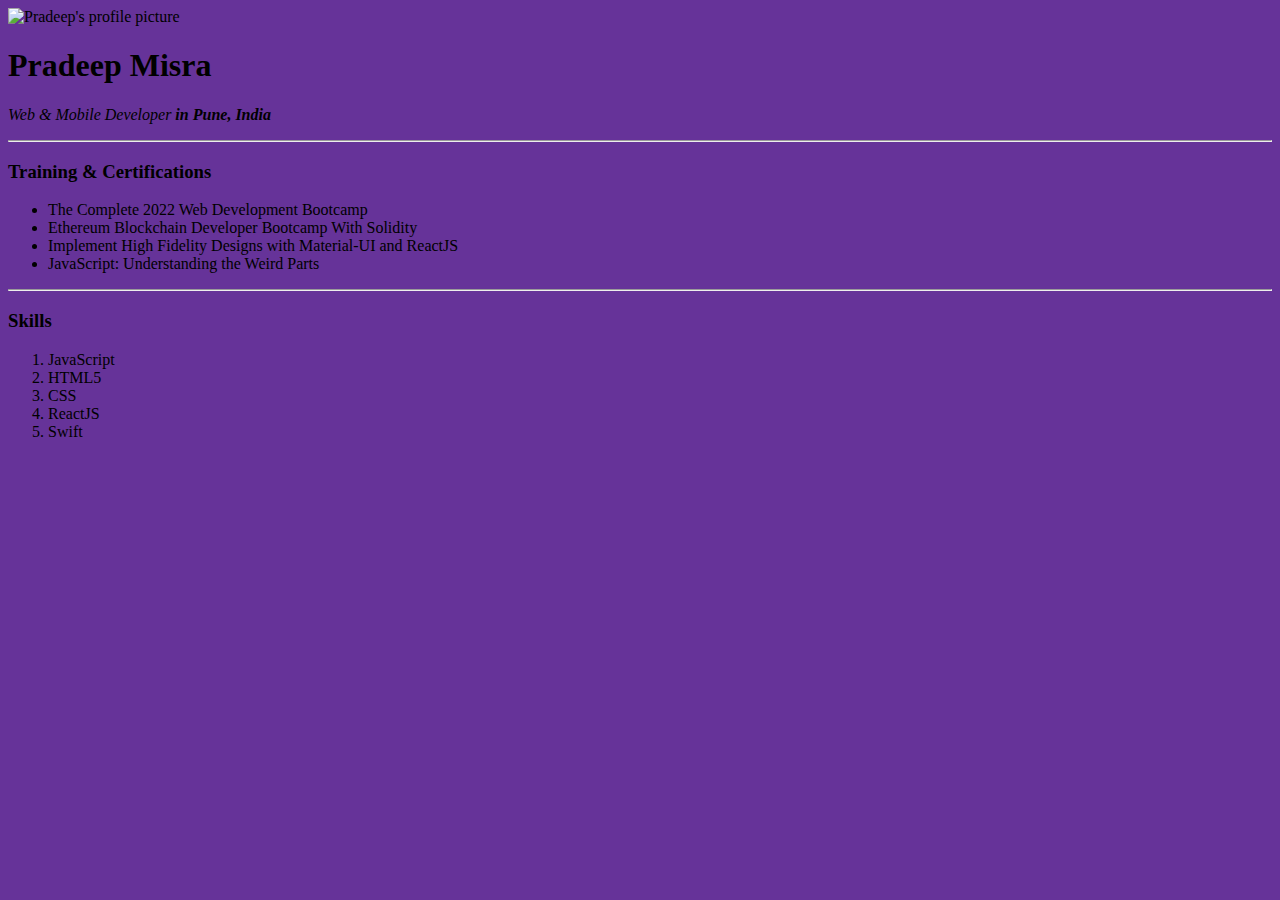
==== index.html @ 4b033f86 "Updated profile picture" ====
<!DOCTYPE html>
<html lang="en">

<head>
  <meta charset="utf-8" />
  <meta name="viewport" content="width=device-width, initial-scale=1" />
  <meta name="theme-color" content="#000000" />
  <meta name="description" content="Web site creation" />

  <title>Profile Website</title>

  <style>
    body {
      background-color: rebeccapurple;
    }
  </style>
</head>

<body>
  <img src="images/PKM_Photo.png" alt="Pradeep's profile picture">
  <h1>Pradeep Misra</h1>
  <p><em> Web & Mobile Developer <strong>in Pune, India</strong></em></p>
  <hr>
  <h3>Training & Certifications</h3>
  <ul>
    <li>
The Complete 2022 Web Development Bootcamp
    </li>
    <li>Ethereum Blockchain Developer Bootcamp With Solidity</li>
    <li>Implement High Fidelity Designs with Material-UI and ReactJS</li>
    <li>JavaScript: Understanding the Weird Parts</li>
  </ul>
  <hr>
  <h3>Skills</h3>
  <ol>
    <li>JavaScript</li>
    <li>HTML5</li>
    <li>CSS</li>
    <li>ReactJS</li>
    <li>Swift</li>

  </ol>
</body>

</html>
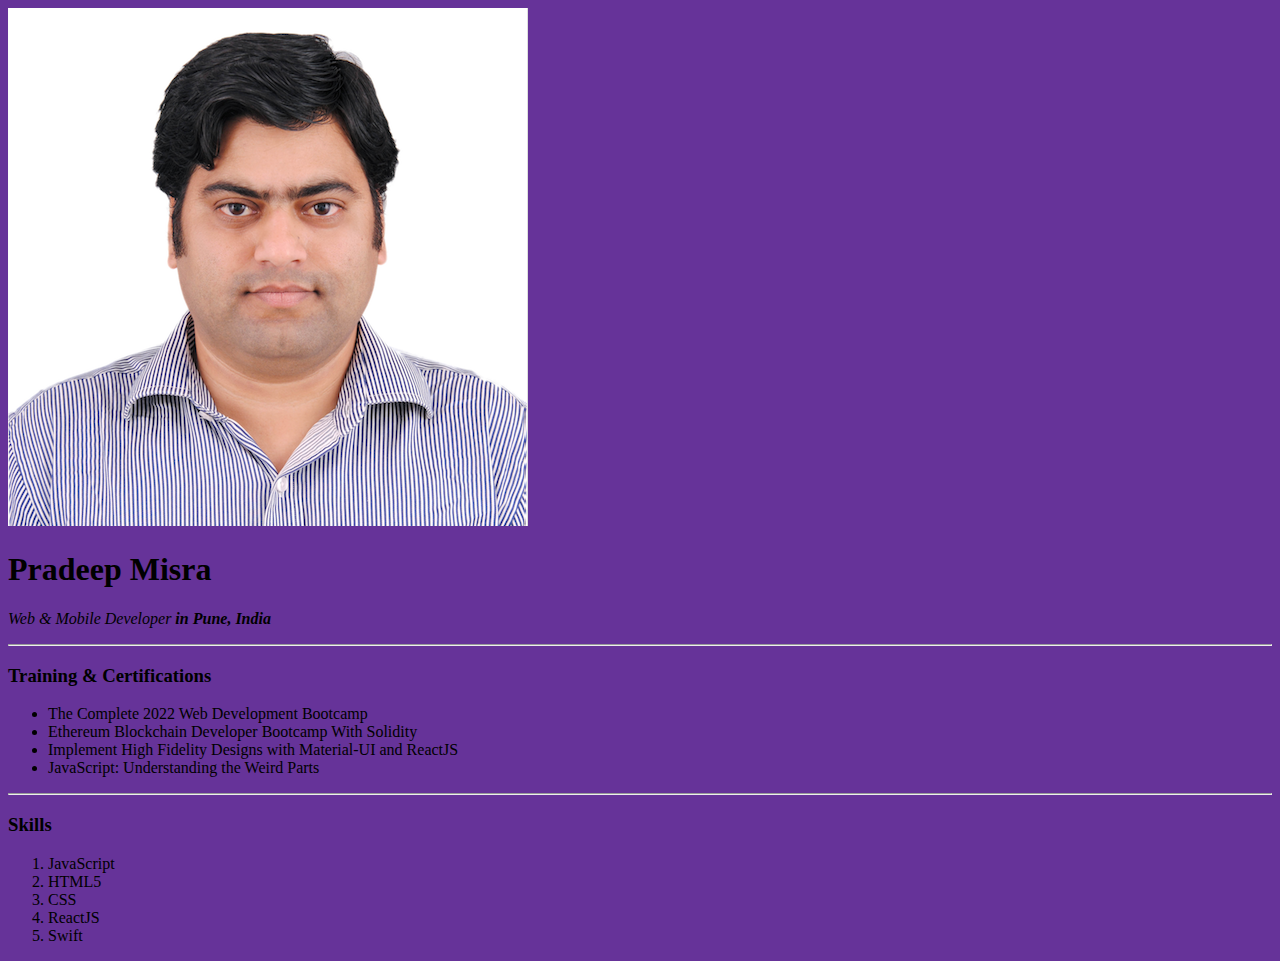
==== commit 22d4e325: "Updated profile picture" ====
--- a/index.html
+++ b/index.html
@@ -17,7 +17,7 @@
 </head>
 
 <body>
-  <img src="images/PKM_Photo.png" alt="Pradeep's profile picture">
+  <img src="images/PKM_Photo2.PNG" alt="Pradeep's profile picture">
   <h1>Pradeep Misra</h1>
   <p><em> Web & Mobile Developer <strong>in Pune, India</strong></em></p>
   <hr>
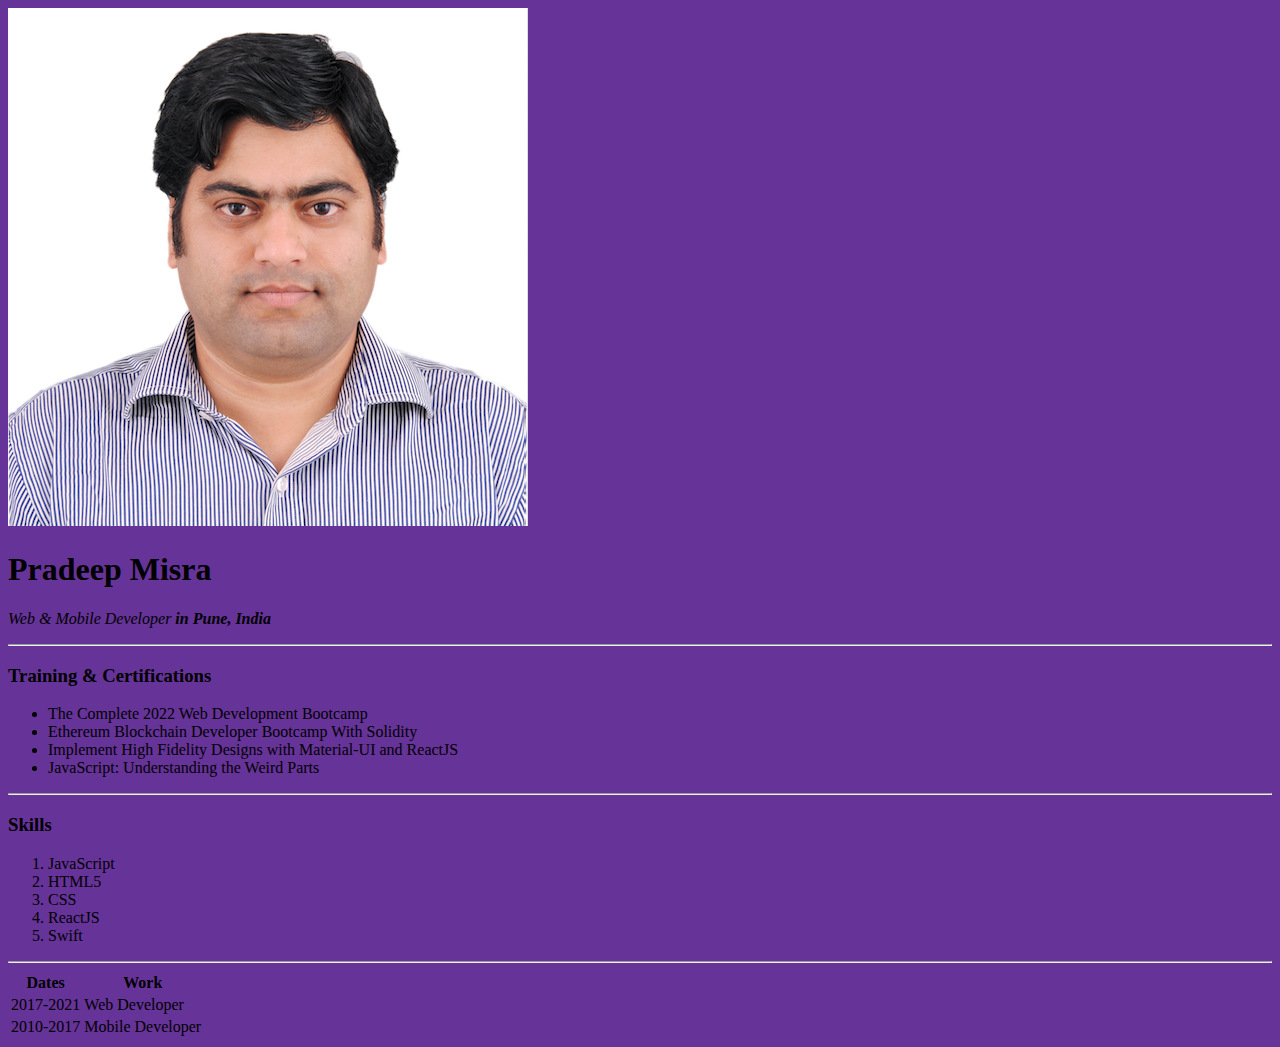
==== commit 28bcca8f: "Added work experience" ====
--- a/index.html
+++ b/index.html
@@ -38,8 +38,26 @@
     <li>CSS</li>
     <li>ReactJS</li>
     <li>Swift</li>
-
   </ol>
+  <hr>
+  <table>
+    <thead>
+      <tr>
+        <th>Dates</th>
+        <th>Work</th>
+      </tr>
+    </thead>
+    <tbody>
+      <tr>
+        <td>2017-2021</td>
+        <td>Web Developer</td>
+      </tr>
+      <tr>
+        <td>2010-2017</td>
+        <td>Mobile Developer</td>
+      </tr>
+    </tbody>
+  </table>
 </body>
 
 </html>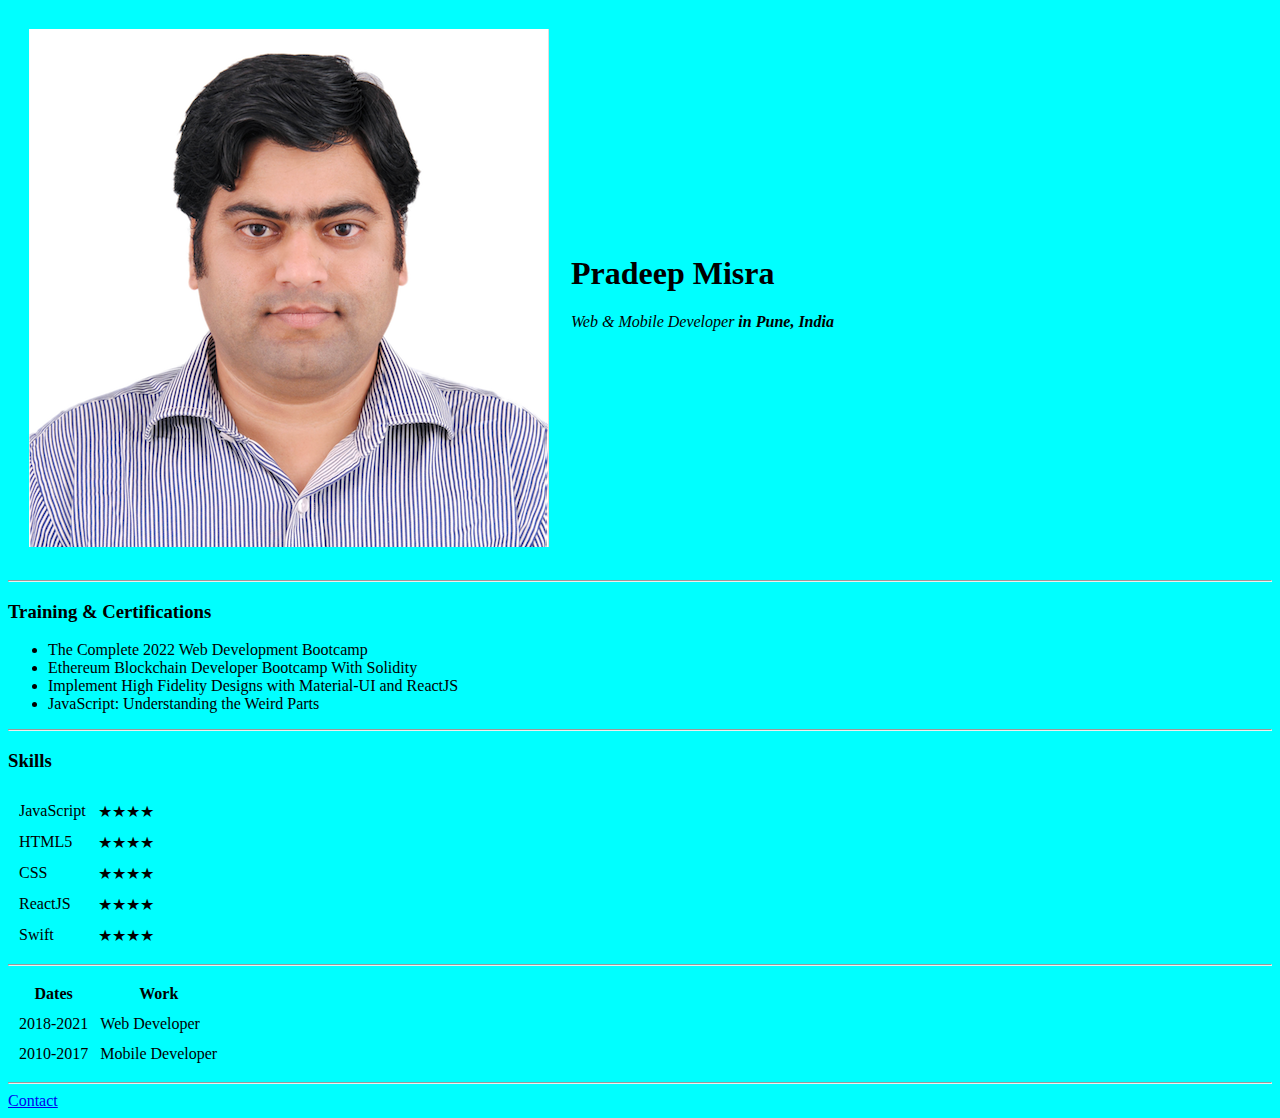
==== commit bf4f429b: "added contact page" ====
--- a/index.html
+++ b/index.html
@@ -11,15 +11,23 @@
 
   <style>
     body {
-      background-color: rebeccapurple;
+      background-color: cyan;
     }
   </style>
 </head>
 
 <body>
-  <img src="images/PKM_Photo2.PNG" alt="Pradeep's profile picture">
-  <h1>Pradeep Misra</h1>
-  <p><em> Web & Mobile Developer <strong>in Pune, India</strong></em></p>
+  <table  cellspacing=20>
+    <tr>
+      <td>
+        <img src="images/PKM_Photo2.PNG" alt="Pradeep's profile picture">
+      </td>
+      <td>
+        <h1>Pradeep Misra</h1>
+        <p><em> Web & Mobile Developer <strong>in Pune, India</strong></em></p>
+      </td>
+    </tr>
+  </table>
   <hr>
   <h3>Training & Certifications</h3>
   <ul>
@@ -32,15 +40,31 @@
   </ul>
   <hr>
   <h3>Skills</h3>
-  <ol>
-    <li>JavaScript</li>
-    <li>HTML5</li>
-    <li>CSS</li>
-    <li>ReactJS</li>
-    <li>Swift</li>
-  </ol>
+  <table cellspacing=10>
+    <tr>
+      <td>JavaScript</td>
+      <td>★★★★</td>
+    </tr>
+    <tr>
+      <td>HTML5</td>
+      <td>★★★★</td>
+    </tr>
+    <tr>
+      <td>CSS</td>
+      <td>★★★★</td>
+    </tr>
+    <tr>
+      <td>ReactJS</td>
+      <td>★★★★</td>
+    </tr>
+    <tr>
+      <td>Swift</td>
+      <td>★★★★</td>
+    </tr>
+
+  </table>
   <hr>
-  <table>
+  <table cellspacing=10>
     <thead>
       <tr>
         <th>Dates</th>
@@ -49,7 +73,7 @@
     </thead>
     <tbody>
       <tr>
-        <td>2017-2021</td>
+        <td>2018-2021</td>
         <td>Web Developer</td>
       </tr>
       <tr>
@@ -58,6 +82,8 @@
       </tr>
     </tbody>
   </table>
+  <hr>
+  <a href="contact-me.html">Contact</a>
 </body>
 
 </html>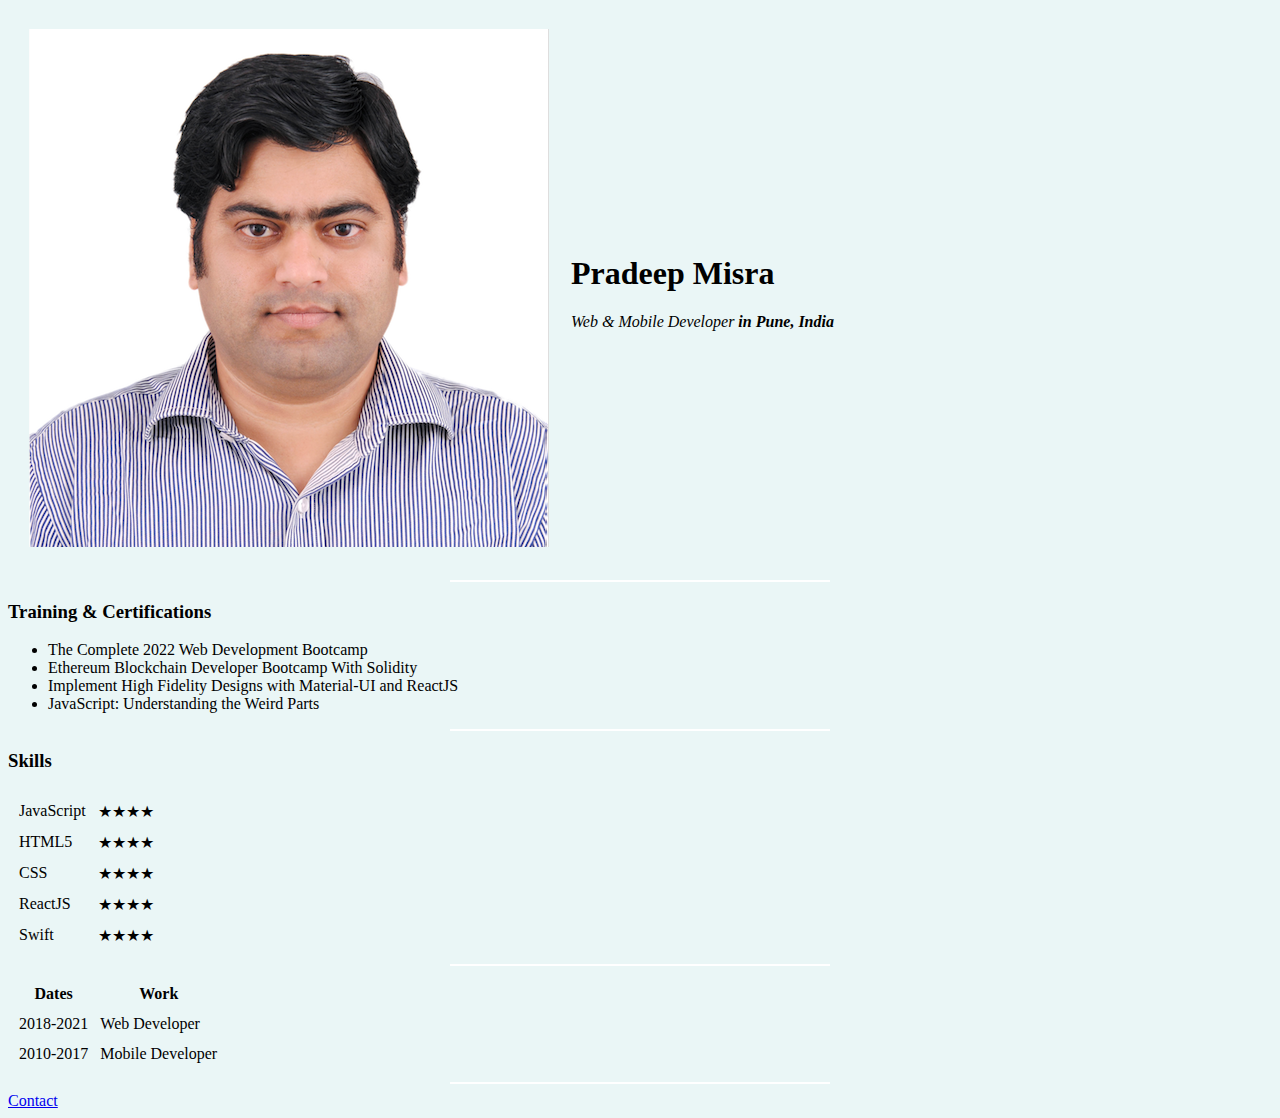
==== commit af8f436f: "Updated contact details" ====
--- a/index.html
+++ b/index.html
@@ -11,7 +11,18 @@
 
   <style>
     body {
-      background-color: cyan;
+      background-color: #eaf6f6;
+    }
+
+    hr {
+      background-color: white;
+      border-style: none;
+      height: 2px;
+      width: 30%;
+    }
+
+    img {
+      height: 20;
     }
   </style>
 </head>
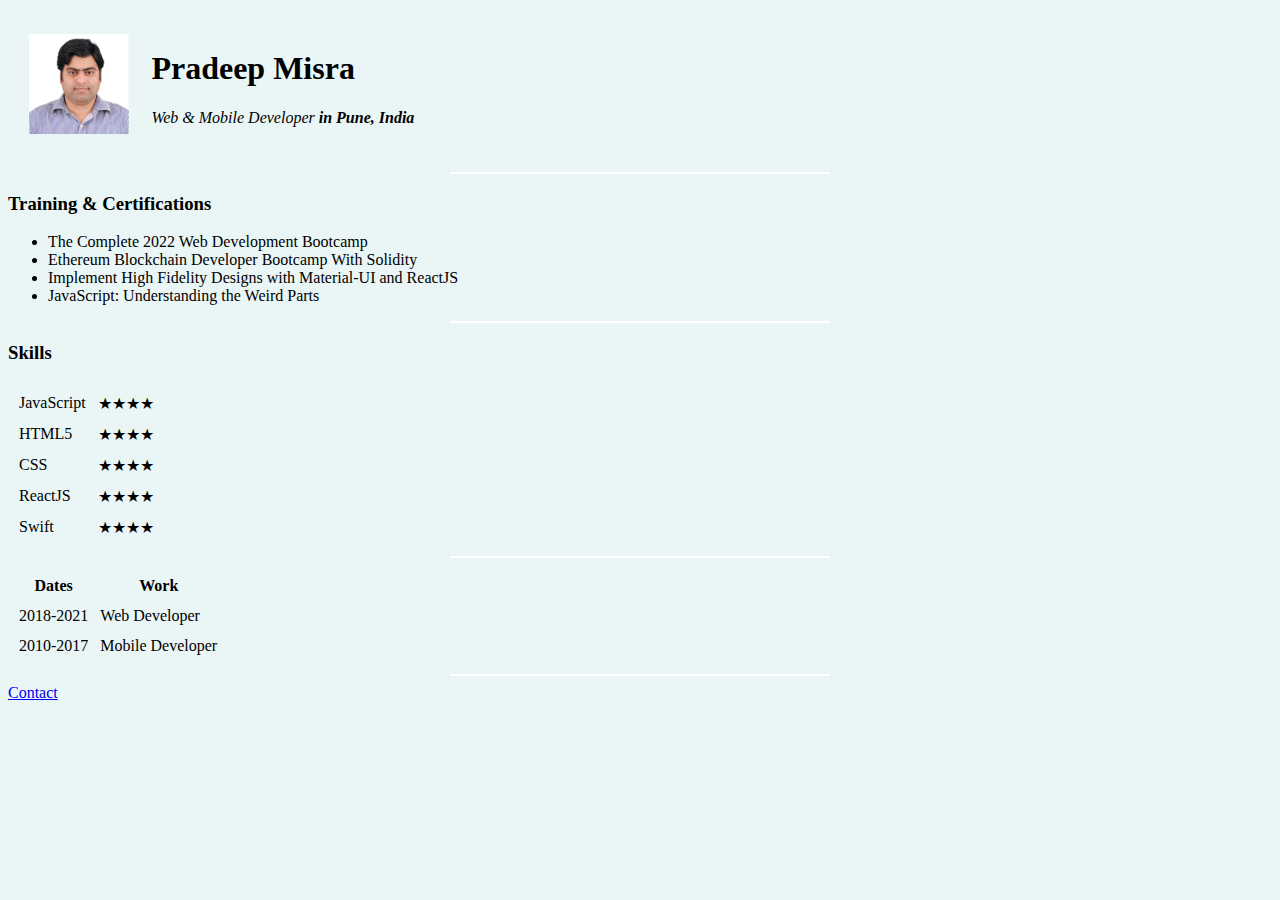
==== commit 30cdd2ce: "Updated profile pic size" ====
--- a/index.html
+++ b/index.html
@@ -22,7 +22,7 @@
     }
 
     img {
-      height: 20;
+      height: 100px;
     }
   </style>
 </head>
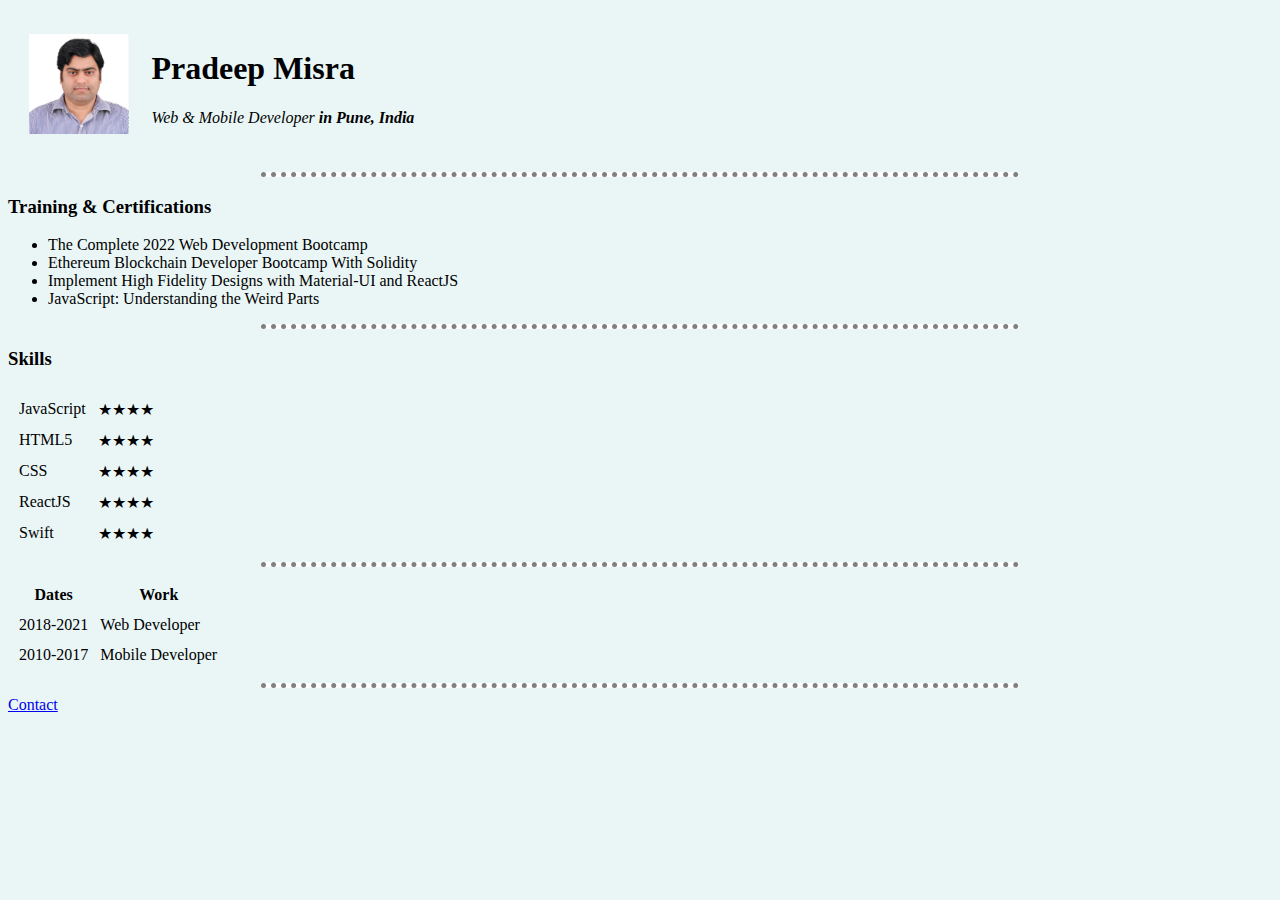
==== commit 63f00597: "Updated CSS for horizontal ruler" ====
--- a/index.html
+++ b/index.html
@@ -17,8 +17,10 @@
     hr {
       background-color: white;
       border-style: none;
-      height: 2px;
-      width: 30%;
+      border-top-style: dotted;
+      border-color: gray;
+      border-width: 5px;
+      width: 60%;
     }
 
     img {
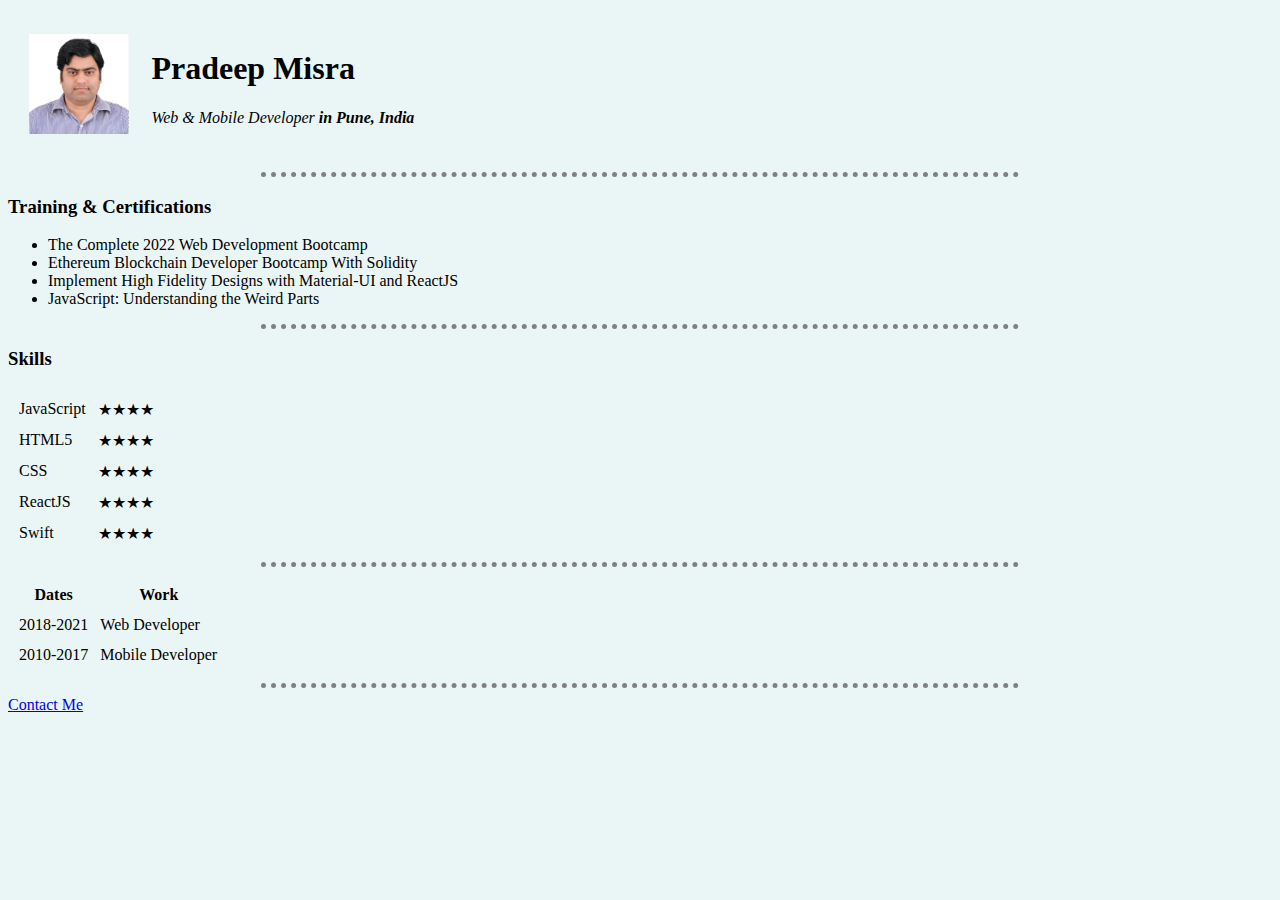
==== commit ffc91672: "added contact me form" ====
--- a/index.html
+++ b/index.html
@@ -8,25 +8,7 @@
   <meta name="description" content="Web site creation" />
 
   <title>Profile Website</title>
-
-  <style>
-    body {
-      background-color: #eaf6f6;
-    }
-
-    hr {
-      background-color: white;
-      border-style: none;
-      border-top-style: dotted;
-      border-color: gray;
-      border-width: 5px;
-      width: 60%;
-    }
-
-    img {
-      height: 100px;
-    }
-  </style>
+  <link rel="stylesheet" href="css/styles.css">
 </head>
 
 <body>
@@ -96,7 +78,7 @@
     </tbody>
   </table>
   <hr>
-  <a href="contact-me.html">Contact</a>
+  <a href="contact-me.html">Contact Me</a>
 </body>
 
 </html>--- a/css/styles.css
+++ b/css/styles.css
@@ -0,0 +1,15 @@
+body {
+    background-color: #eaf6f6;
+  }
+
+  hr {
+    border-style: none;
+    border-top-style: dotted;
+    border-color: gray;
+    border-width: 5px;
+    width: 60%;
+  }
+
+  img {
+    height: 100px;
+  }